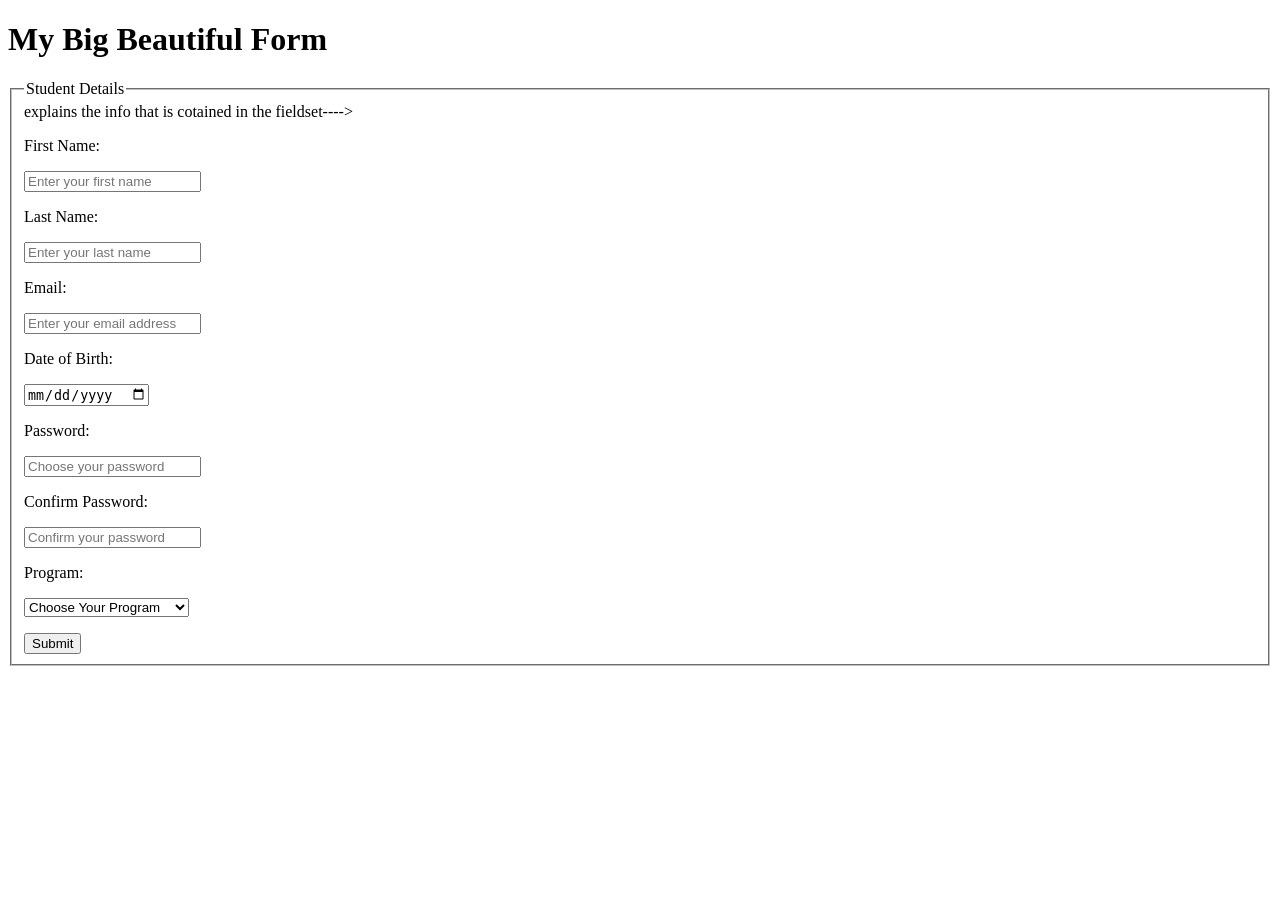
==== week_three/01_html_forms/index.html @ fb670f40 "test attempting to commit changes" ====
<!DOCTYPE html>
<html lang="en">

<head>
     <meta charset="UTF-8">
     <title>Week 3 - HTML Forms Example</title>
     <style>
          input {
               display:block; 
          }

          input[type="submit"] {
               margin-top: 1rem; 
          }
          label {
               display:block; 
               margin: 1rem 0; 
          }
     </style>
</head>


</head>

<body>
     <h1> My Big Beautiful Form </h1>

          <form method="post" action="">

               <fieldset>  <!-- groups like info/parts of the form -->

                    <legend>  Student Details </legend>  explains the info that is cotained in the fieldset---->
                    
                    <label for="first_name"> First Name: </label>
                    <input type="text" id="first_name" name="first_name" placeholder="Enter your first name" required>
                   
                    <label for="last_name"> Last Name: </label>
                    <input type="text" id="last_name" name="last_name" placeholder="Enter your last name" required>
                    
                    <label for="email"> Email: </label>
                    <input type="email" id="email" name="email" placeholder="Enter your email address" required>
                    
                    <label for="date_of_birth"> Date of Birth: </label>
                    <input type="date" id="date_of_birth" name="date_of_birth">
                    
                    <label for="password"> Password: </label>
                    <input type="password" id="password" name="password" placeholder="Choose your password" required>
                    
                    <label for="password_confirm"> Confirm Password: </label>
                    <input type="password" id="password_confirm" name="password_confirm" placeholder="Confirm your password" required>

                    <label for="program"> Program: </label>
                    <select id="program" name="program" placeholder="Enter your program">
                       
                         <option value="Choose Your Program"> Choose Your Program </option>
                         <option value="Computer Programming"> Computer Programming </option>
                         <option value="Sports Administration"> Sports Administration </option>
                         <option value="Software Engineering"> Software Engineering </option>
                         <option value="A.I. Developement"> A.I. Developement </option>

                    <label for="submit"> Submit: </label>
                    <input type="submit" value="Submit">

               

               </fieldset>


     </form>
</body>

</html>
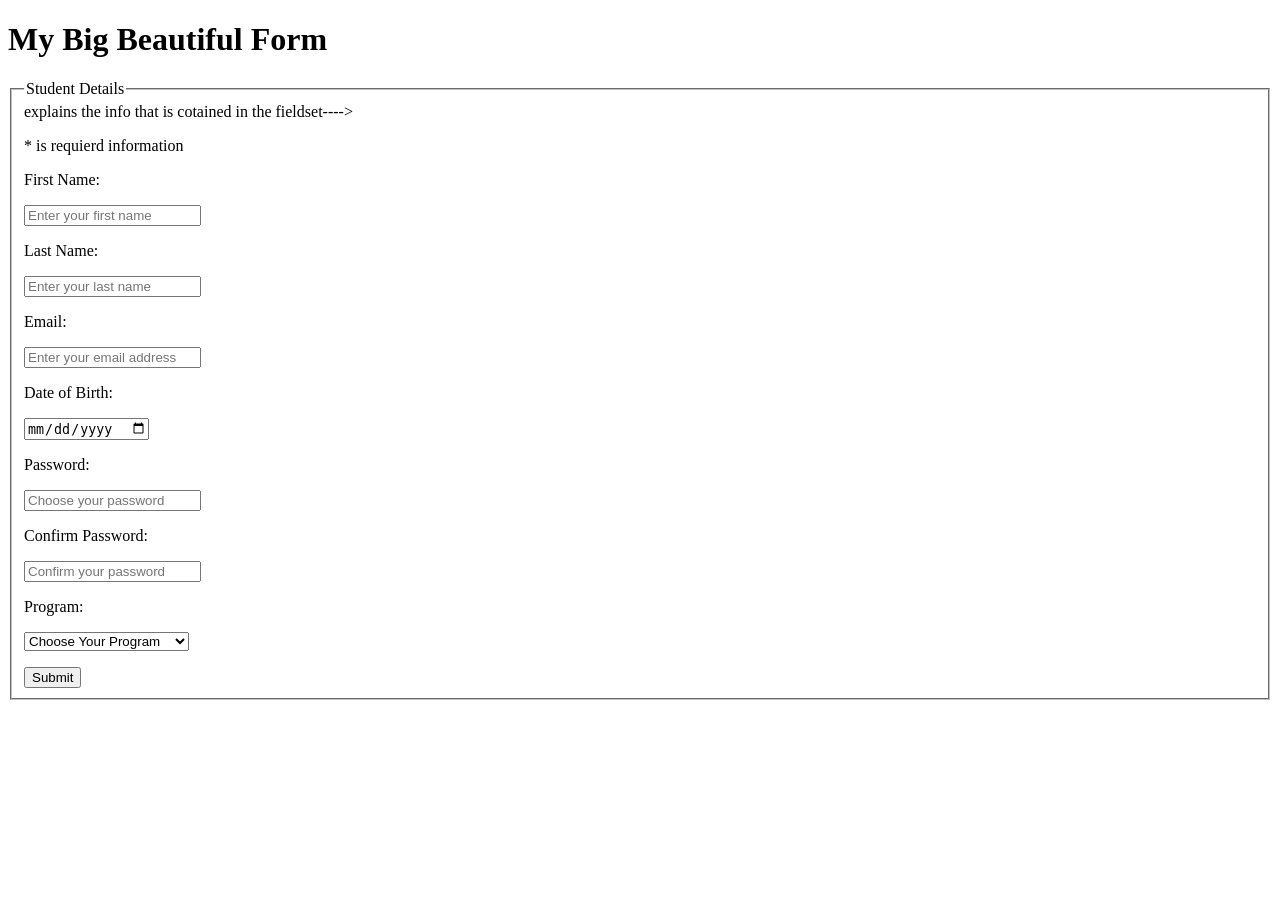
==== commit b82833ce: "Added "required" as well as small paragraph explaining" ====
--- a/week_three/01_html_forms/index.html
+++ b/week_three/01_html_forms/index.html
@@ -31,6 +31,8 @@
 
                     <legend>  Student Details </legend>  explains the info that is cotained in the fieldset---->
                     
+                    <p> * is requierd information</p>
+
                     <label for="first_name"> First Name: </label>
                     <input type="text" id="first_name" name="first_name" placeholder="Enter your first name" required>
                    
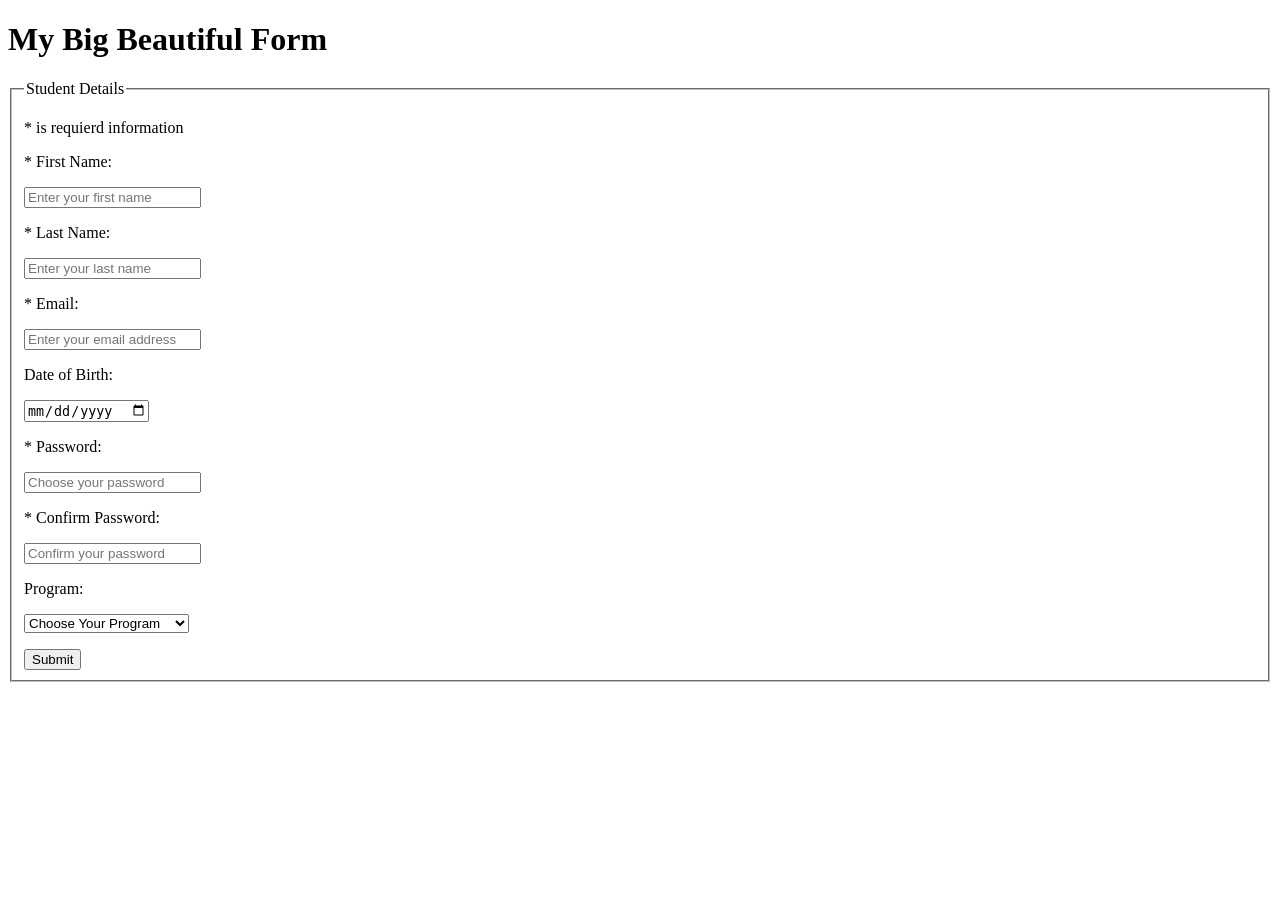
==== commit 704fe2e1: "added some formatting to make it look nice" ====
--- a/week_three/01_html_forms/index.html
+++ b/week_three/01_html_forms/index.html
@@ -29,26 +29,27 @@
 
                <fieldset>  <!-- groups like info/parts of the form -->
 
-                    <legend>  Student Details </legend>  explains the info that is cotained in the fieldset---->
+                    <legend>  Student Details </legend>  <!--explains the info that is cotained in the fieldset-->
                     
                     <p> * is requierd information</p>
 
-                    <label for="first_name"> First Name: </label>
+                    <label for="first_name"> * First Name: </label>
                     <input type="text" id="first_name" name="first_name" placeholder="Enter your first name" required>
                    
-                    <label for="last_name"> Last Name: </label>
+                    <label for="last_name"> * Last Name: </label>
                     <input type="text" id="last_name" name="last_name" placeholder="Enter your last name" required>
                     
-                    <label for="email"> Email: </label>
+                    <label for="email"> * Email: </label>
                     <input type="email" id="email" name="email" placeholder="Enter your email address" required>
                     
                     <label for="date_of_birth"> Date of Birth: </label>
                     <input type="date" id="date_of_birth" name="date_of_birth">
                     
-                    <label for="password"> Password: </label>
-                    <input type="password" id="password" name="password" placeholder="Choose your password" required>
+                    <label for="password"> * Password: </label>
+                    <input type="password" id="password" name="password" placeholder="Choose your password" pattern="^(?=.*[a-z])(?=.*[A-Z])(?=.*\d)(?=.*[@$!%*?&])[A-Za-z\d@$!%*?&]{8,}$" 
+                           title="Password must contain at least 8 characters including one uppercase letter, one lowercase letter, one number and one special character (@$!%*?&)" required>
                     
-                    <label for="password_confirm"> Confirm Password: </label>
+                    <label for="password_confirm"> * Confirm Password: </label>
                     <input type="password" id="password_confirm" name="password_confirm" placeholder="Confirm your password" required>
 
                     <label for="program"> Program: </label>
